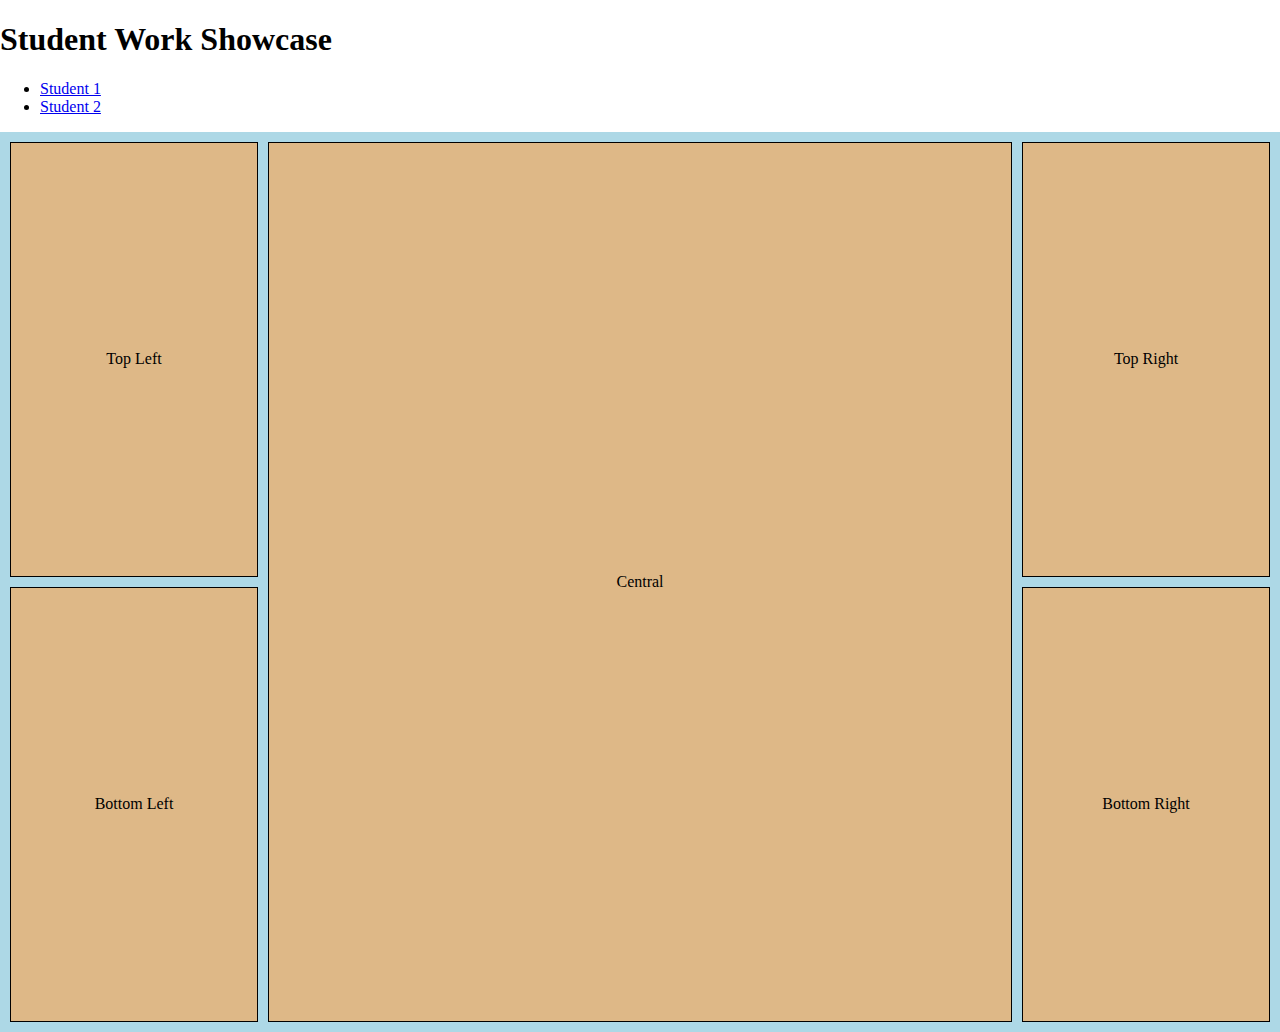
==== index.html @ 14dfbb50 "getting started" ====
<!DOCTYPE html>
<html lang="en">
  <head>
    <meta charset="UTF-8">
    <meta name="viewport" content="width=device-width, initial-scale=1.0">
    <meta http-equiv="X-UA-Compatible" content="ie=edge">
    <title>HTML 5 Boilerplate</title>
    <link rel="stylesheet" href="style.css">
		<script src="mainscript.js"></script>
  </head>
  
  
  <body style="margin-left: 0px;margin-top: 0px;margin-right: 0px;margin-bottom: 0px;">
		<header>
        <h1>Student Work Showcase</h1>
        <nav>
            <ul>
                <li><a href="/student1">Student 1</a></li>
                <li><a href="/student2">Student 2</a></li>
            </ul>
        </nav>
    </header>

    <div class="mainWindow">
        <div class="grid">
            <div class="topL">Top Left</div>
            <div class="central">Central</div>
            <div class="topR">Top Right</div>
            <div class="bottomL">Bottom Left</div>
            <div class="bottomR">Bottom Right</div>
        </div>
    </div>

  </body>
</html>
---- style.css ----
/* Styles for the mainWindow class */
.mainWindow {
    padding: 10px;
    height: calc(100vh - 20px);
    width: calc(100vw - 20px);
    background-color: lightblue;
}

/* Styles for the grid container */
.mainWindow .grid {
    display: grid;
    width: 100%;
    height: 100%;
    grid-template-columns: 1fr 3fr 1fr;
    grid-template-rows: calc(50% - 5px) calc(50% - 5px);
    gap: 10px;
    grid-template-areas: 
        "topL central topR"
        "bottomL central bottomR";
}

/* Styles for grid items */
.mainWindow .grid div {
    border: 1px solid black;
    box-sizing: border-box;
    display: flex;
    justify-content: center;
    align-items: center;
    background-color: burlywood;
}

/* Individual grid item styles */
.mainWindow .grid .topL { grid-area: topL; }
.mainWindow .grid .central { grid-area: central; }
.mainWindow .grid .topR { grid-area: topR; }
.mainWindow .grid .bottomL { grid-area: bottomL; }
.mainWindow .grid .bottomR { grid-area: bottomR; }
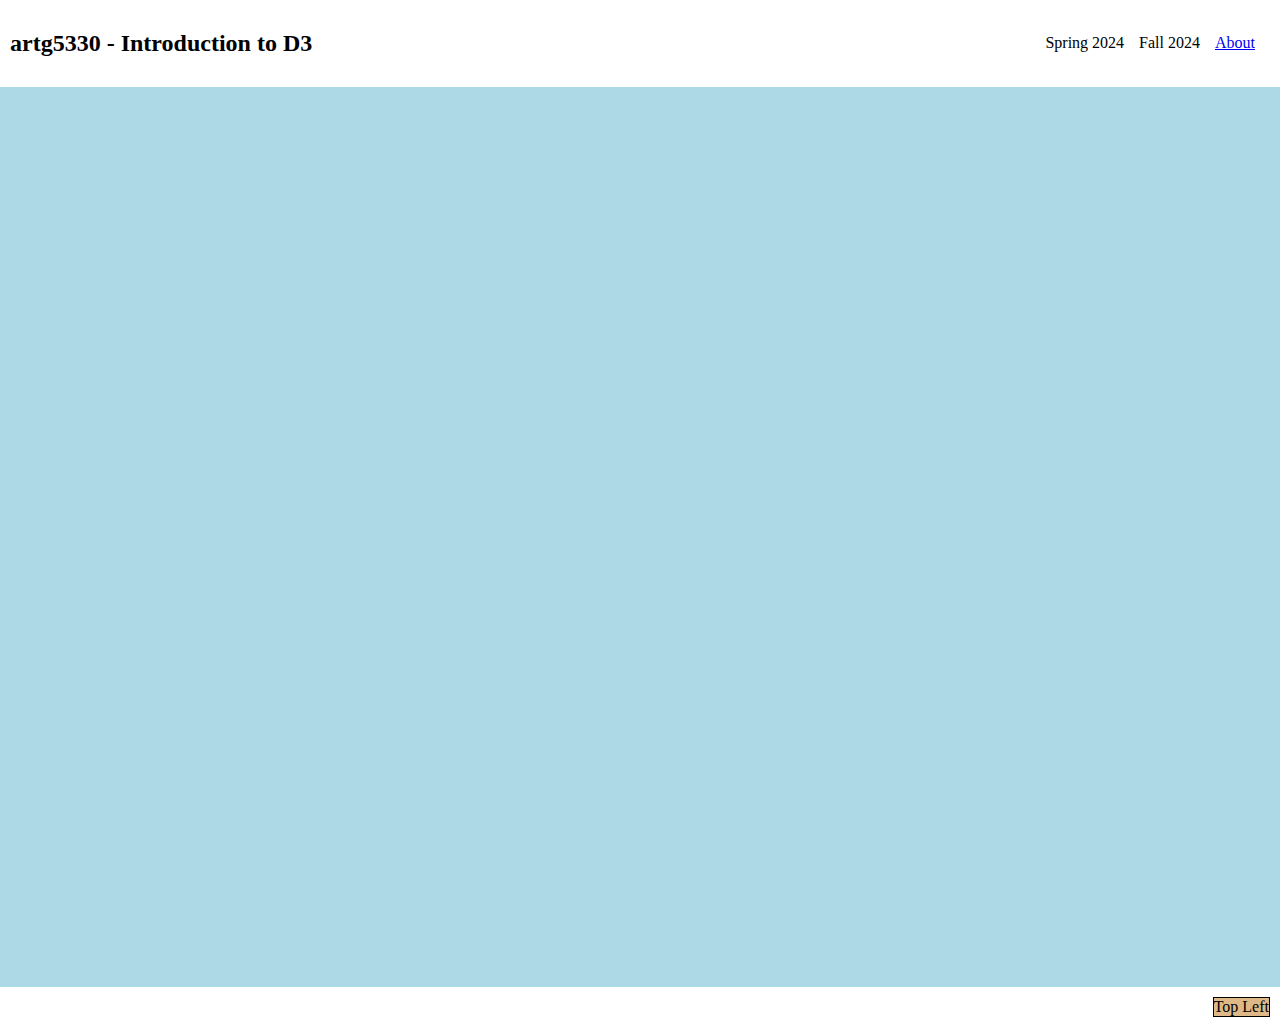
==== commit 1831c2ec: "header" ====
--- a/index.html
+++ b/index.html
@@ -4,30 +4,30 @@
     <meta charset="UTF-8">
     <meta name="viewport" content="width=device-width, initial-scale=1.0">
     <meta http-equiv="X-UA-Compatible" content="ie=edge">
-    <title>HTML 5 Boilerplate</title>
+    <title>ARTG5530 - Data Viz</title>
     <link rel="stylesheet" href="style.css">
 		<script src="mainscript.js"></script>
   </head>
   
   
-  <body style="margin-left: 0px;margin-top: 0px;margin-right: 0px;margin-bottom: 0px;">
+  <body>
 		<header>
-        <h1>Student Work Showcase</h1>
-        <nav>
-            <ul>
-                <li><a href="/student1">Student 1</a></li>
-                <li><a href="/student2">Student 2</a></li>
-            </ul>
-        </nav>
-    </header>
+				<h2> artg5330 - Introduction to D3 </h2>
+				<div class= "semesters">
+					Spring 2024
+				</div>
+				<div class= "semesters">
+					Fall 2024
+				</div>
+				<div class= "semesters">
+					<a href="/about"> About </a>
+				</div>
+		</header>
 
     <div class="mainWindow">
         <div class="grid">
             <div class="topL">Top Left</div>
-            <div class="central">Central</div>
-            <div class="topR">Top Right</div>
-            <div class="bottomL">Bottom Left</div>
-            <div class="bottomR">Bottom Right</div>
+            <div class="topL">Top Left</div>
         </div>
     </div>
 
--- a/style.css
+++ b/style.css
@@ -1,3 +1,10 @@
+body {
+	margin-left: 0px;
+	margin-right:0px;
+	margin-top: 0px;
+	margin-bottom: 0px;
+}
+
 /* Styles for the mainWindow class */
 .mainWindow {
     padding: 10px;
@@ -14,9 +21,6 @@
     grid-template-columns: 1fr 3fr 1fr;
     grid-template-rows: calc(50% - 5px) calc(50% - 5px);
     gap: 10px;
-    grid-template-areas: 
-        "topL central topR"
-        "bottomL central bottomR";
 }
 
 /* Styles for grid items */
@@ -29,6 +33,22 @@
     background-color: burlywood;
 }
 
+header {
+    display: flex;
+    justify-content: space-between;
+    align-items: center;
+		padding: 10px;
+}
+
+header h2 {
+    margin-right: auto; /* Pushes the heading to the right */
+}
+
+header .semesters {
+    display: flex; /* Ensures the semesters are aligned horizontally */
+		margin-right: 15px;
+}
+
 /* Individual grid item styles */
 .mainWindow .grid .topL { grid-area: topL; }
 .mainWindow .grid .central { grid-area: central; }
